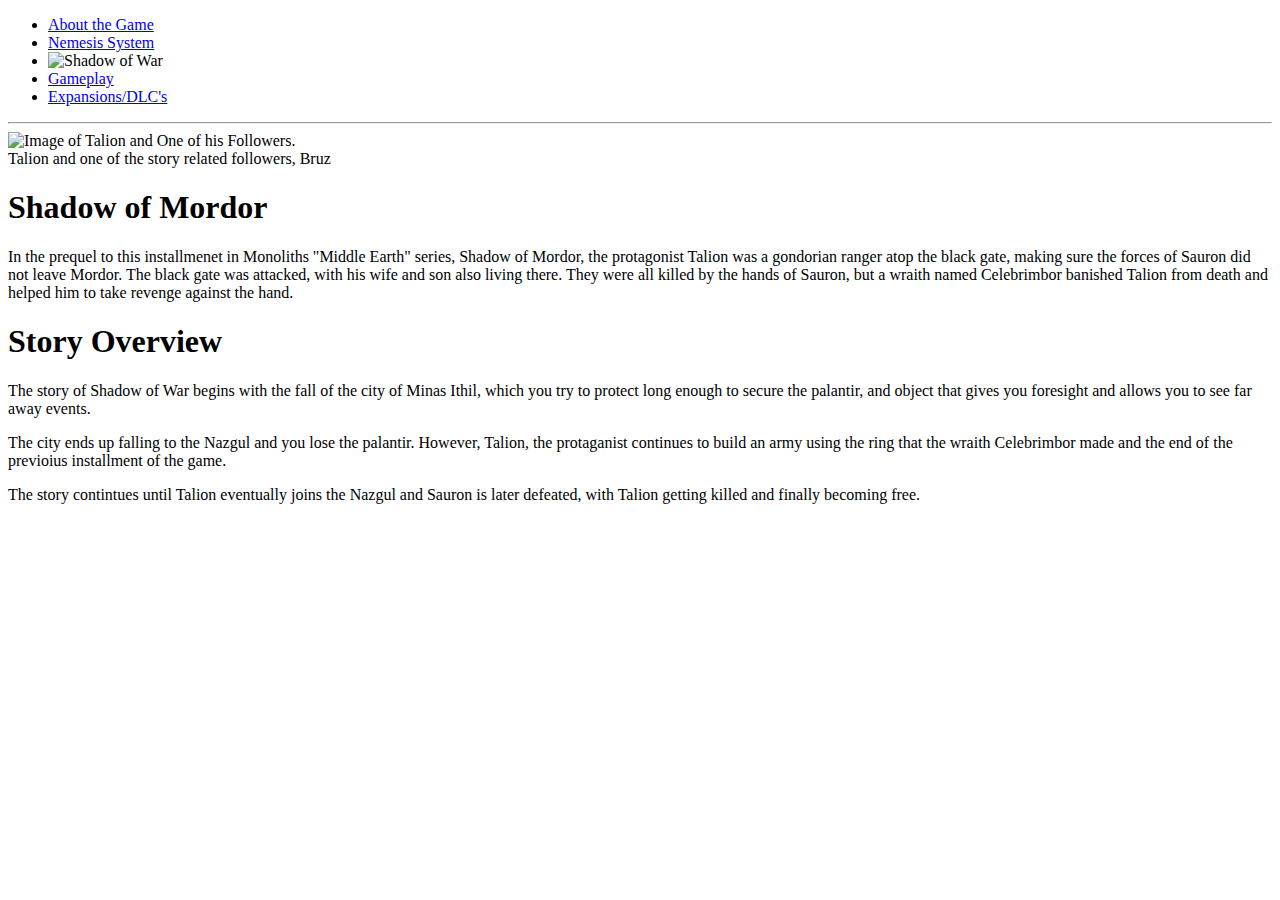
==== index.html @ 116e2f9d "Create index.html" ====
<!DOCTYPE html>
<html lang="en">
<head>
    <meta charset="UTF-8">
    <meta name="viewport" content="width=device-width, initial-scale=1.0">
    <link rel="icon" href="/images/favicon.ico">
   
    <!--Link the two stylesheets-->
    <link rel="stylesheet" href="/nav.css">
    <link rel="stylesheet" href="/style.css">
    <title>About the Game</title>
</head>
<body>
    <nav>
        <ul class="nav-links">
            <li>
                <a class="active-link" href="/about.html">About the Game</a>
            </li>
            <li>
                <a href="/nemesis.html">Nemesis System</a>
            </li>

            <li>
                <img class="logo" src="/images/swlogo.PNG" alt="Shadow of War" width="300" height="50" href="https://shadowofwar.com/purchase/">
            </li>
            <li>
                <a href="/gameplay.html">Gameplay</a>
            </li>
            <li>
                <a href="/expansions.html">Expansions/DLC's</a>
            </li>
        </ul>
    </nav>
    <hr>
    <section>
       <img src="/images/talionbruz.webp" alt="Image of Talion and One of his Followers.">
        <figcaption>Talion and one of the story related followers, Bruz</figcaption>


        <h1>Shadow of Mordor</h1>
        <p>In the prequel to this installmenet in Monoliths "Middle Earth" series, Shadow of Mordor, the protagonist Talion was a gondorian ranger atop the black gate, making sure the forces of Sauron did not leave Mordor. The black gate was attacked, with his wife and son also living there. They were all killed by the hands of Sauron, but a wraith named Celebrimbor banished Talion from death and helped him to take revenge against the hand.</p>
       
        <h1>Story Overview</h1>
        <p>The story of Shadow of War begins with the fall of the city of Minas Ithil, which you try to protect long enough to secure the palantir, and object that gives you foresight and allows you to see far away events.</p>
        <p>The city ends up falling to the Nazgul and you lose the palantir. However, Talion, the protaganist continues to build an army using the ring that the wraith Celebrimbor made and the end of the previoius installment of the game.</p>
        <p>The story contintues until Talion eventually joins the Nazgul and Sauron is later defeated, with Talion getting killed and finally becoming free.</p>
    </section>
</body>
</html>
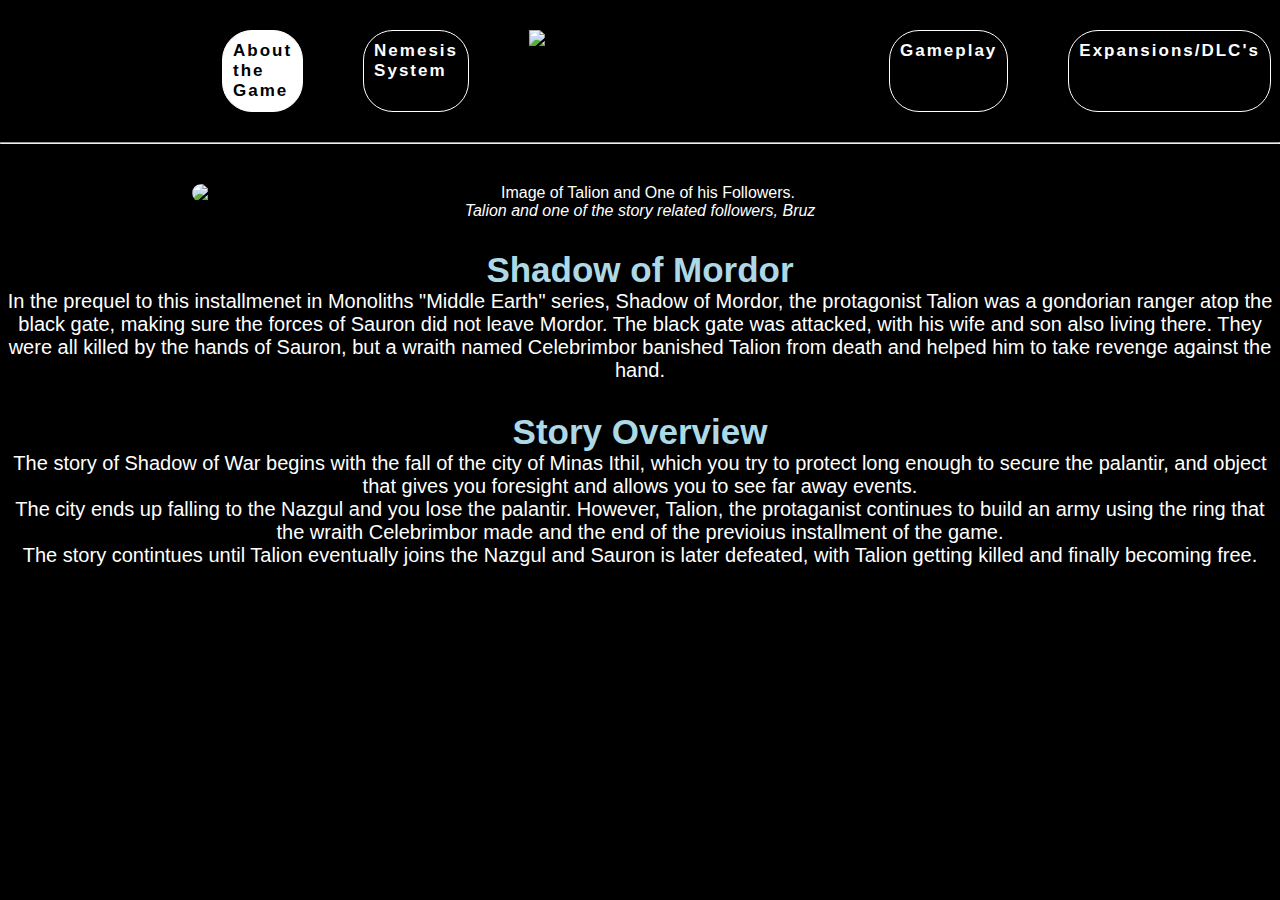
==== commit b9960234: "Update index.html" ====
--- a/index.html
+++ b/index.html
@@ -14,7 +14,7 @@
     <nav>
         <ul class="nav-links">
             <li>
-                <a class="active-link" href="/about.html">About the Game</a>
+                <a class="active-link" href="/index.html">About the Game</a>
             </li>
             <li>
                 <a href="/nemesis.html">Nemesis System</a>
--- a/nav.css
+++ b/nav.css
@@ -0,0 +1,51 @@
+nav {
+    display: flex;
+    justify-content: space-around;
+    align-items: center;
+    min-height: 8vh;
+}
+
+.nav-links {
+    display: flex;
+    justify-content: space-around;
+    width: 70%;   
+}
+
+.nav-links li {
+    display: flex;
+    list-style-type: none;
+    margin: 30px;
+}
+
+.nav-links h1 {
+    color:white;
+    text-decoration: underline;
+}
+
+.nav-links a {
+    color: white;
+    text-decoration: none;
+    letter-spacing: 2px;
+    font-weight: bold;
+    font-size: 17px;
+    padding: 10px;
+    border: 1px solid white;
+    border-radius: 30px;
+}
+
+.nav-links a:hover {
+    color: black;
+    font-weight: bolder;
+    background-color: lightgray;
+    transition: 0.3s linear all;
+}
+
+.active-link {
+    background-color: white;   
+    color: black !important; 
+}
+
+.active-link:hover {
+    color:black !important;
+    
+}
--- a/style.css
+++ b/style.css
@@ -0,0 +1,42 @@
+* {
+    margin: 0px;
+    padding: 0px;
+    box-sizing: border-box;
+    font-family: Arial, Helvetica, sans-serif;
+}
+
+body {
+    font-family: Arial, Helvetica, sans-serif;
+    background-color: black;
+}
+
+hr {
+    margin-bottom: 40px;
+}
+
+figcaption {
+    font-style: italic;
+}
+
+section {
+    color: white;
+    text-align: center;
+}
+
+section img {
+    margin-left: auto;
+    margin-right: auto;
+    display: block;
+    width: 70%;
+    border-radius: 10px;
+}
+
+section h1 {
+    padding-top: 30px;
+    color: lightblue;
+    font-size: 35px;
+}
+
+section p {
+    font-size: 20px;
+}
